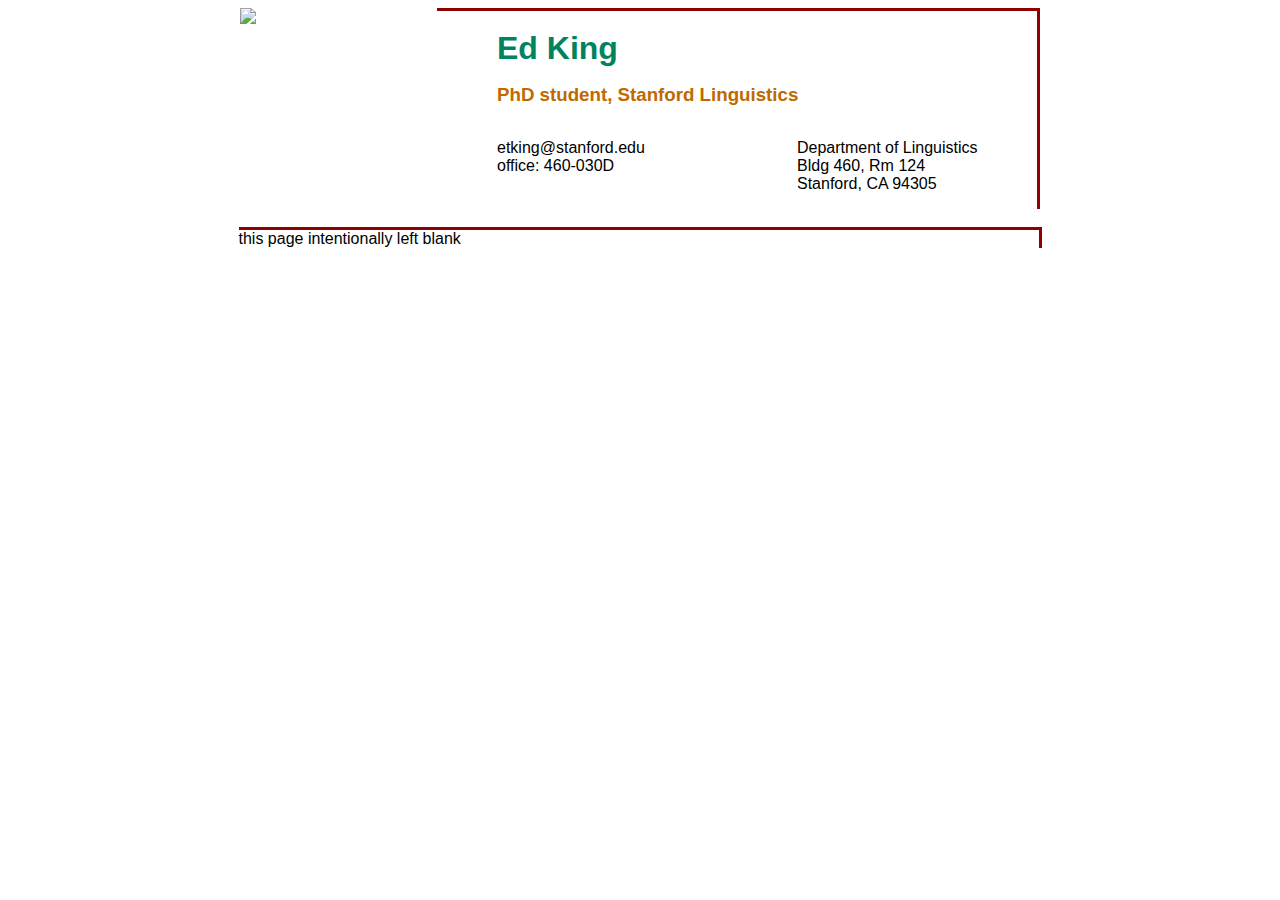
==== about.html @ b87754e4 "initial commit from corn" ====
<!DOCTYPE html PUBLIC "-//W3C//DTD XHTML 1.0 Strict//EN"
"http://www.w3.org/TR/xhtml1/DTD/xhtml1-strict.dtd"> <html xmlns="http://www.w3.org/1999/xhtml">


<head> <meta http-equiv="content-type" content="text/html; charset=utf-8" /> <!-- everything above
here has nothing to do with the content of the page -->


<!-- this is the title that goes at the top of the browser window --> <title>Ed King</title>

<!-- this loads the CSS file --> <link href="index.css" rel="stylesheet" type="text/css" /> </head>

<!-- this begins the body of the page --> <body>

<!-- the header --> 
<div id="header">
	<!-- picture side of header -->
	<div id="headerleft"><img src="ed.jpg"></div>
	
	<!-- name/contact side of header -->
	<div id="headerright">
		<h1>Ed King</h1>
		<h3>PhD student, Stanford Linguistics</h3>
		<div id="headerrightpleft">
			<p>etking@stanford.edu<br/>office: 460-030D</p>
		</div>
		<div id="headerrightpright">
			<p>Department of Linguistics<br/>Bldg 460, Rm 124<br/>Stanford, CA 94305</p>
		</div>
	</div>
</div>
<!-- end header -->

<br/>
<div id="content">
this page intentionally left blank
</div>
</body>
</html>
---- index.css ----
body {
	background: #FFFFFF;
	font: normal medium Verdana, Arial, sans-serif;
	
	color: #000000;
}

/* the whole header, including picture and banner */
#header {
	width: 800px;
	height: 201px;
	
	margin: auto;
	/*border: 1px solid black;*/
}

/* the left part of the header -- for the picture */
#headerleft {
	float: left;
    width: 180px;

	/*margin-top: 3px;
	margin-right: 3px;*/

}

/* the right part of the header -- my name and contact */
#headerright {
	float: right;
	width: 600px;
	height: 198px;
	border-top: 3px solid #900000;
	border-right: 3px solid #900000;
}

/* name */
#header h1 {
	padding: 0% 0% 0% 10%;
	line-height: 1.0em;
	color: #01835F;
	text-align: left;
	}

/* "PhD student..." */
#header h3 {
	padding: 0% 0% 0% 10%;
	line-height: 1.0em;
	color: #BF6900;
}

/* email address and office */
#headerrightpleft {
	float: left;
	padding: 0% 5% 0% 10%;
	width: 35%;
}

/* Department address */
#headerrightpright {
	float: right;
	padding: 0% 5% 0% 5%;
	width: 35%;
}

/* the main portion of the page */
#content {
	margin: auto;
	width: 800px;
	/*height: 198px;*/
	border-top: 3px solid #900000;
	border-right: 3px solid #900000;
}
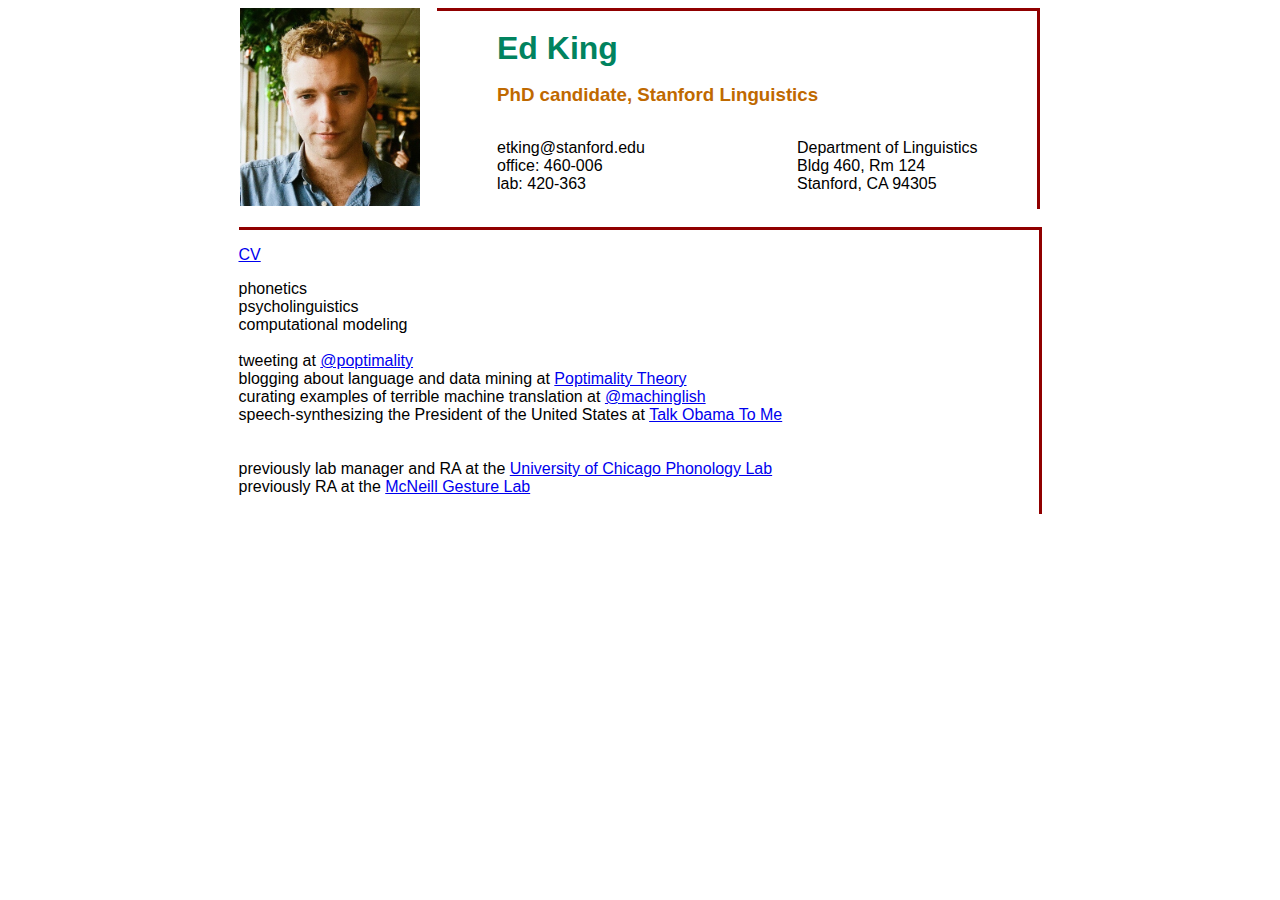
==== commit f29a90d2: "minor changes to style" ====
--- a/about.html
+++ b/about.html
@@ -1,6 +1,11 @@
 <!DOCTYPE html PUBLIC "-//W3C//DTD XHTML 1.0 Strict//EN"
 "http://www.w3.org/TR/xhtml1/DTD/xhtml1-strict.dtd"> <html xmlns="http://www.w3.org/1999/xhtml">
 
+<!-- let's play with some jQuery -->
+<script src="jquery.js"></script>
+
+<!-- GA code -->
+<script src="etk-ga.js"></script>
 
 <head> <meta http-equiv="content-type" content="text/html; charset=utf-8" /> <!-- everything above
 here has nothing to do with the content of the page -->
@@ -12,17 +17,17 @@
 
 <!-- this begins the body of the page --> <body>
 
-<!-- the header --> 
+<!-- the header -->
 <div id="header">
 	<!-- picture side of header -->
-	<div id="headerleft"><img src="ed.jpg"></div>
-	
+	<div id="headerleft"><img src="etking3.png" style=" width : 100%; height : auto"></div>
+
 	<!-- name/contact side of header -->
 	<div id="headerright">
 		<h1>Ed King</h1>
-		<h3>PhD student, Stanford Linguistics</h3>
+		<h3>PhD candidate, Stanford Linguistics</h3>
 		<div id="headerrightpleft">
-			<p>etking@stanford.edu<br/>office: 460-030D</p>
+			<p>etking@stanford.edu<br/>office: 460-006<br/>lab: 420-363</p>
 		</div>
 		<div id="headerrightpright">
 			<p>Department of Linguistics<br/>Bldg 460, Rm 124<br/>Stanford, CA 94305</p>
@@ -33,7 +38,28 @@
 
 <br/>
 <div id="content">
-this page intentionally left blank
+<p><a href="http://www.stanford.edu/~etking/king-cv-2015-full.pdf" onClick="javascript:pageTracker._trackEvent('PDF','Download','king-cv.pdf'); void(0);">CV</a></p>
+phonetics<br/>
+psycholinguistics<br/>
+computational modeling
+<br/><br/>
+tweeting at <a href="https://twitter.com/poptimality">@poptimality</a><br/>
+blogging about language and data mining at <a href="http://poptimalitytheory.com/">Poptimality Theory</a><br/>
+curating examples of terrible machine translation at <a href="https://twitter.com/machinglish">@machinglish</a><br/>
+speech-synthesizing the President of the United States at <a href="http://talkobamato.me">Talk Obama To Me</a>
+<br/><br/>
+
+<!-- OLD STUFF -->
+<!--Winter 2014: TA for <a href="http://stanford.edu/class/symsys100">SYMSYS 100: Introduction to Cognitive Science</a><br/>-->
+<!--spending Fall 2013 as an exchange scholar at <a href="http://linguistics.uchicago.edu">University of Chicago Linguistics</a>-->
+<!--recently returned from Bakersfield, CA, where I worked on the <a href="http://www.stanford.edu/dept/linguistics/VoCal/">Voices of California Project</a>.<br/>
+co-organizing this year's <a href="http://www.stanford.edu/dept/linguistics/pinterest/">Phonetics and Phonology Workshop</a>.<br/>-->
+<!--serving as this year's TA for the <a href="http://phonlab.stanford.edu/">Linguistics Lab</a>.<br/>-->
+<br/>
+previously lab manager and RA at the <a href="http://humanities.uchicago.edu/phonlab/index.html">University of Chicago Phonology Lab</a><br/>
+previously RA at the <a href="http://mcneilllab.uchicago.edu/">McNeill Gesture Lab</a>
+
+<br/><br/>
 </div>
 </body>
 </html>
--- a/index.css
+++ b/index.css
@@ -1,7 +1,7 @@
 body {
 	background: #FFFFFF;
 	font: normal medium Verdana, Arial, sans-serif;
-	
+
 	color: #000000;
 }
 
@@ -9,7 +9,7 @@
 #header {
 	width: 800px;
 	height: 201px;
-	
+
 	margin: auto;
 	/*border: 1px solid black;*/
 }
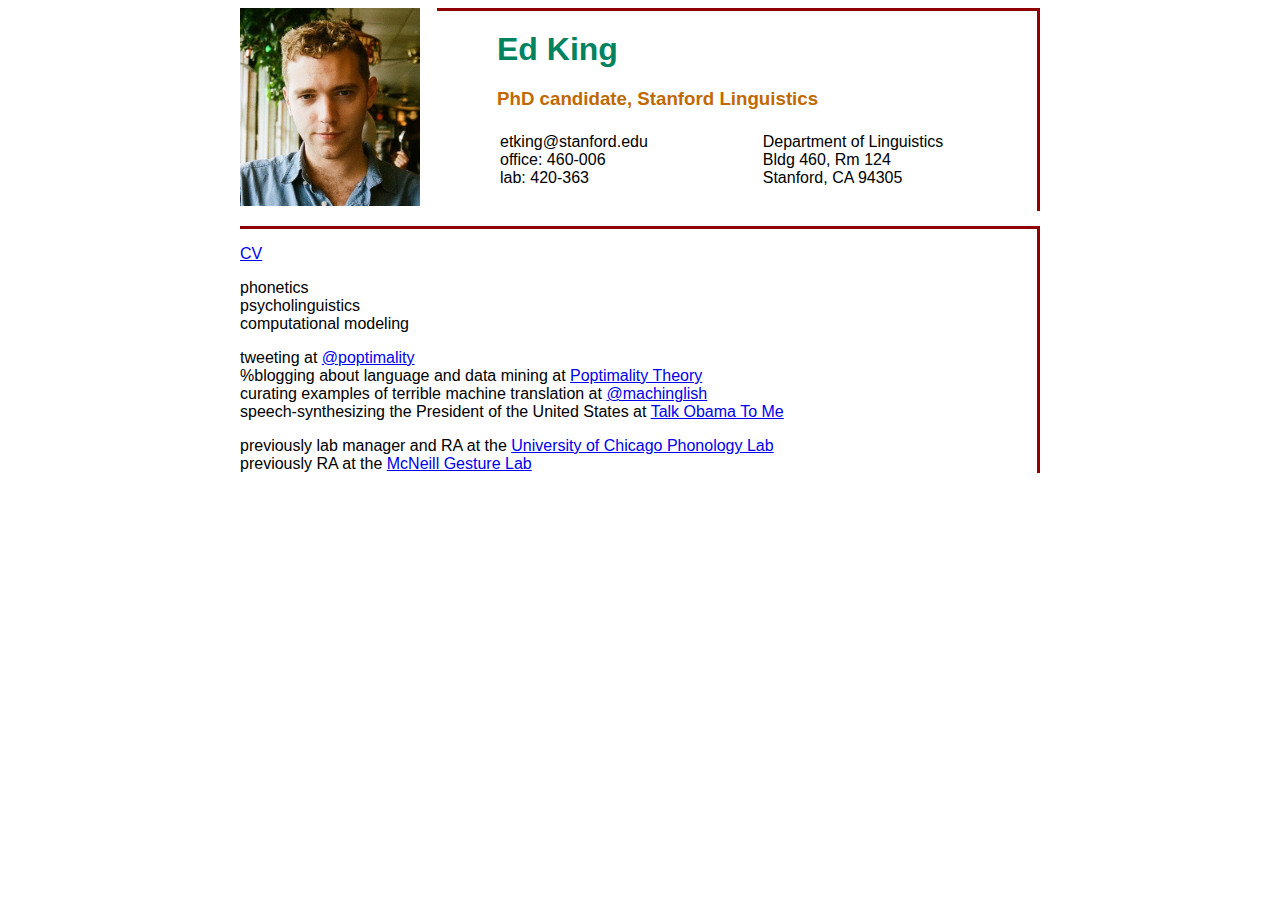
==== commit 4496e7bb: "overwrote about with markdown version" ====
--- a/about.html
+++ b/about.html
@@ -7,59 +7,67 @@
 <!-- GA code -->
 <script src="etk-ga.js"></script>
 
-<head> <meta http-equiv="content-type" content="text/html; charset=utf-8" /> <!-- everything above
-here has nothing to do with the content of the page -->
+<head>
+	<meta http-equiv="content-type" content="text/html; charset=utf-8">
+	<meta name="description" content="Ed King, PhD candidate at Stanford Linguistics">
+	<meta name="keywords" content="linguistics,phonetics,psycholinguistics,gender,natural language processing,Stanford">
+	<meta name="author" content="Ed King">
 
+	<title>Ed King</title>
 
-<!-- this is the title that goes at the top of the browser window --> <title>Ed King</title>
+	<link href="index.css" rel="stylesheet" type="text/css" />
+</head>
 
-<!-- this loads the CSS file --> <link href="index.css" rel="stylesheet" type="text/css" /> </head>
-
-<!-- this begins the body of the page --> <body>
-
-<!-- the header -->
-<div id="header">
+<body>
+<header>
 	<!-- picture side of header -->
-	<div id="headerleft"><img src="etking3.png" style=" width : 100%; height : auto"></div>
+	<div id="headerleft">
+		<img src="etking.png" style=" width : 100%; height : auto">
+	</div>
 
 	<!-- name/contact side of header -->
 	<div id="headerright">
-		<h1>Ed King</h1>
-		<h3>PhD candidate, Stanford Linguistics</h3>
-		<div id="headerrightpleft">
-			<p>etking@stanford.edu<br/>office: 460-006<br/>lab: 420-363</p>
-		</div>
-		<div id="headerrightpright">
-			<p>Department of Linguistics<br/>Bldg 460, Rm 124<br/>Stanford, CA 94305</p>
+		<div id="personalinfo">
+			<h1 id="my-name">Ed King</h1>
+			<h3 id="my-description">PhD candidate, Stanford Linguistics</h3>
+			<table id="contact">
+				<tr>
+					<td>
+						etking@stanford.edu<br/>
+						office: 460-006<br/>
+						lab: 420-363
+					</td>
+					<td>
+						Department of Linguistics<br/>
+						Bldg 460, Rm 124<br/>
+						Stanford, CA 94305
+					</td>
+				</tr>
+			</table>
 		</div>
 	</div>
-</div>
+</header>
 <!-- end header -->
 
 <br/>
-<div id="content">
-<p><a href="http://www.stanford.edu/~etking/king-cv-2015-full.pdf" onClick="javascript:pageTracker._trackEvent('PDF','Download','king-cv.pdf'); void(0);">CV</a></p>
-phonetics<br/>
-psycholinguistics<br/>
+
+<xmp id="content">
+[CV](king-cv-full.pdf)
+
+phonetics
+psycholinguistics
 computational modeling
-<br/><br/>
-tweeting at <a href="https://twitter.com/poptimality">@poptimality</a><br/>
-blogging about language and data mining at <a href="http://poptimalitytheory.com/">Poptimality Theory</a><br/>
-curating examples of terrible machine translation at <a href="https://twitter.com/machinglish">@machinglish</a><br/>
-speech-synthesizing the President of the United States at <a href="http://talkobamato.me">Talk Obama To Me</a>
-<br/><br/>
 
-<!-- OLD STUFF -->
-<!--Winter 2014: TA for <a href="http://stanford.edu/class/symsys100">SYMSYS 100: Introduction to Cognitive Science</a><br/>-->
-<!--spending Fall 2013 as an exchange scholar at <a href="http://linguistics.uchicago.edu">University of Chicago Linguistics</a>-->
-<!--recently returned from Bakersfield, CA, where I worked on the <a href="http://www.stanford.edu/dept/linguistics/VoCal/">Voices of California Project</a>.<br/>
-co-organizing this year's <a href="http://www.stanford.edu/dept/linguistics/pinterest/">Phonetics and Phonology Workshop</a>.<br/>-->
-<!--serving as this year's TA for the <a href="http://phonlab.stanford.edu/">Linguistics Lab</a>.<br/>-->
-<br/>
-previously lab manager and RA at the <a href="http://humanities.uchicago.edu/phonlab/index.html">University of Chicago Phonology Lab</a><br/>
-previously RA at the <a href="http://mcneilllab.uchicago.edu/">McNeill Gesture Lab</a>
+tweeting at [@poptimality](https://twitter.com/poptimality)
+%blogging about language and data mining at [Poptimality Theory](http://poptimalitytheory.com/)
+curating examples of terrible machine translation at [@machinglish](https://twitter.com/machinglish)
+speech-synthesizing the President of the United States at [Talk Obama To Me](http://talkobamato.me)
 
-<br/><br/>
-</div>
+previously lab manager and RA at the [University of Chicago Phonology Lab](http://humanities.uchicago.edu/phonlab/index.html)
+previously RA at the [McNeill Gesture Lab](http://mcneilllab.uchicago.edu/)
+</xmp>
+
+<!-- cute little js to render simple text directly from markdown -->
+<script src="mark-inline.js"></script>
 </body>
 </html>
--- a/index.css
+++ b/index.css
@@ -1,72 +1,62 @@
 body {
 	background: #FFFFFF;
+
 	font: normal medium Verdana, Arial, sans-serif;
+	color: #000000;
 
-	color: #000000;
+	/* can't just do a single margin because that makes margin-top = 0 */
+	width: 800px;
+	margin-left: auto;
+	margin-right: auto;
 }
 
 /* the whole header, including picture and banner */
-#header {
-	width: 800px;
-	height: 201px;
-
-	margin: auto;
-	/*border: 1px solid black;*/
+header {
+	height: 200px;
 }
 
 /* the left part of the header -- for the picture */
 #headerleft {
 	float: left;
-    width: 180px;
-
-	/*margin-top: 3px;
-	margin-right: 3px;*/
-
+  width: 22.5%;
 }
 
 /* the right part of the header -- my name and contact */
 #headerright {
 	float: right;
-	width: 600px;
-	height: 198px;
+	width: 75%;
+	height: 200px;
 	border-top: 3px solid #900000;
 	border-right: 3px solid #900000;
 }
 
+/* force the margins for h */
+h1,h2,h3,h4,h5,h6 {
+	margin-top: 20px;
+	margin-bottom: 20px;
+}
 /* name */
-#header h1 {
-	padding: 0% 0% 0% 10%;
-	line-height: 1.0em;
+#my-name {
 	color: #01835F;
-	text-align: left;
-	}
+}
 
 /* "PhD student..." */
-#header h3 {
-	padding: 0% 0% 0% 10%;
-	line-height: 1.0em;
+#my-description {
 	color: #BF6900;
 }
 
-/* email address and office */
-#headerrightpleft {
-	float: left;
-	padding: 0% 5% 0% 10%;
-	width: 35%;
+/* contact info */
+#personalinfo {
+	margin-left: 10%;
 }
 
-/* Department address */
-#headerrightpright {
-	float: right;
-	padding: 0% 5% 0% 5%;
+#contact td {
 	width: 35%;
 }
 
 /* the main portion of the page */
 #content {
 	margin: auto;
-	width: 800px;
-	/*height: 198px;*/
 	border-top: 3px solid #900000;
 	border-right: 3px solid #900000;
 }
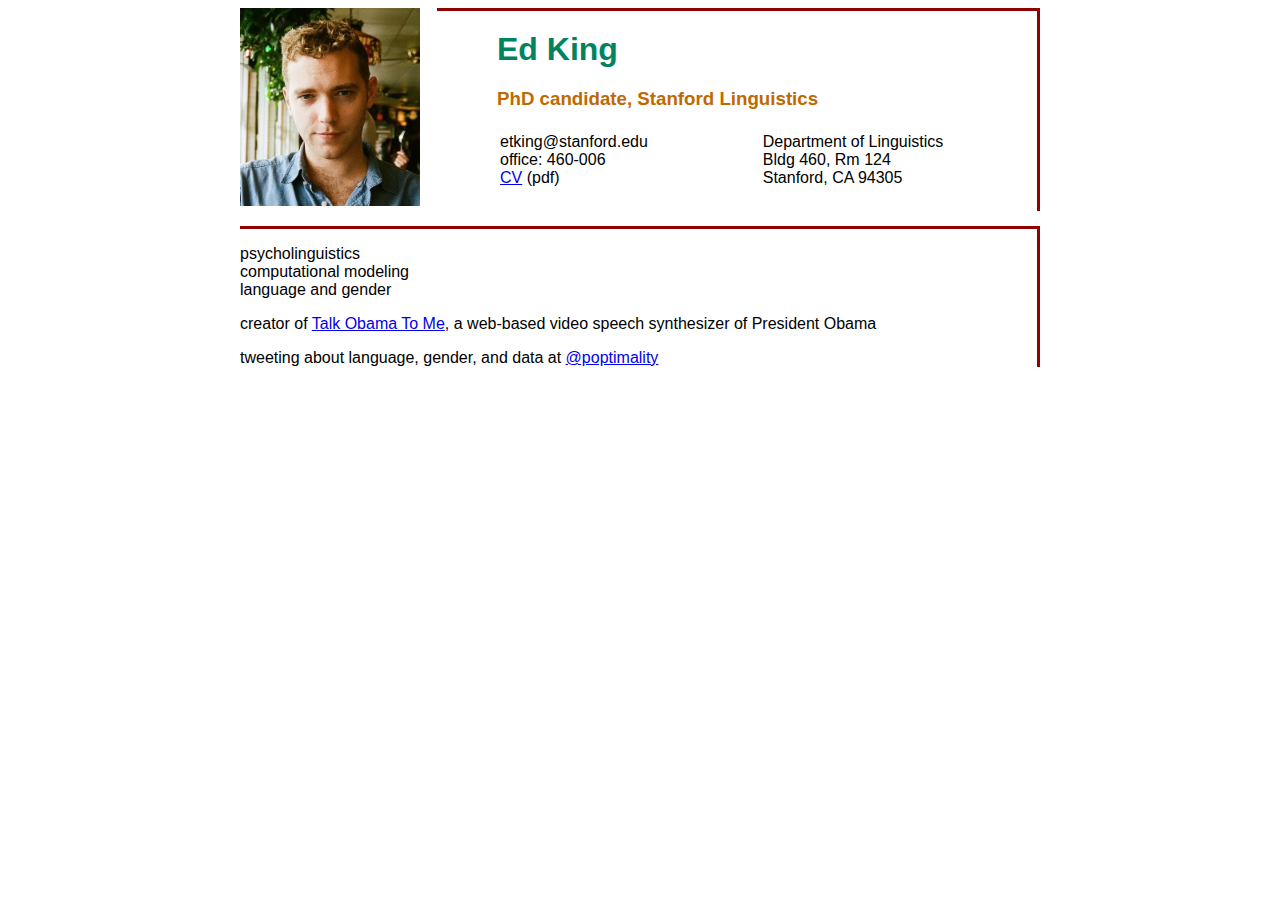
==== commit e7287bc4: "updated from markdown" ====
--- a/about.html
+++ b/about.html
@@ -35,7 +35,7 @@
 					<td>
 						etking@stanford.edu<br/>
 						office: 460-006<br/>
-						lab: 420-363
+						<a href="king-cv-web.2015">CV</a> (pdf)
 					</td>
 					<td>
 						Department of Linguistics<br/>
@@ -52,19 +52,13 @@
 <br/>
 
 <xmp id="content">
-[CV](king-cv-full.pdf)
-
-phonetics
 psycholinguistics
 computational modeling
+language and gender
 
-tweeting at [@poptimality](https://twitter.com/poptimality)
-%blogging about language and data mining at [Poptimality Theory](http://poptimalitytheory.com/)
-curating examples of terrible machine translation at [@machinglish](https://twitter.com/machinglish)
-speech-synthesizing the President of the United States at [Talk Obama To Me](http://talkobamato.me)
+creator of [Talk Obama To Me](http://talkobamato.me), a web-based video speech synthesizer of President Obama
 
-previously lab manager and RA at the [University of Chicago Phonology Lab](http://humanities.uchicago.edu/phonlab/index.html)
-previously RA at the [McNeill Gesture Lab](http://mcneilllab.uchicago.edu/)
+tweeting about language, gender, and data at [@poptimality](https://twitter.com/poptimality)
 </xmp>
 
 <!-- cute little js to render simple text directly from markdown -->
--- a/index.css
+++ b/index.css
@@ -56,7 +56,8 @@
 
 /* the main portion of the page */
 #content {
-	margin: auto;
+	/*margin: auto;*/
+	padding-right: 20px;
 	border-top: 3px solid #900000;
 	border-right: 3px solid #900000;
 }
